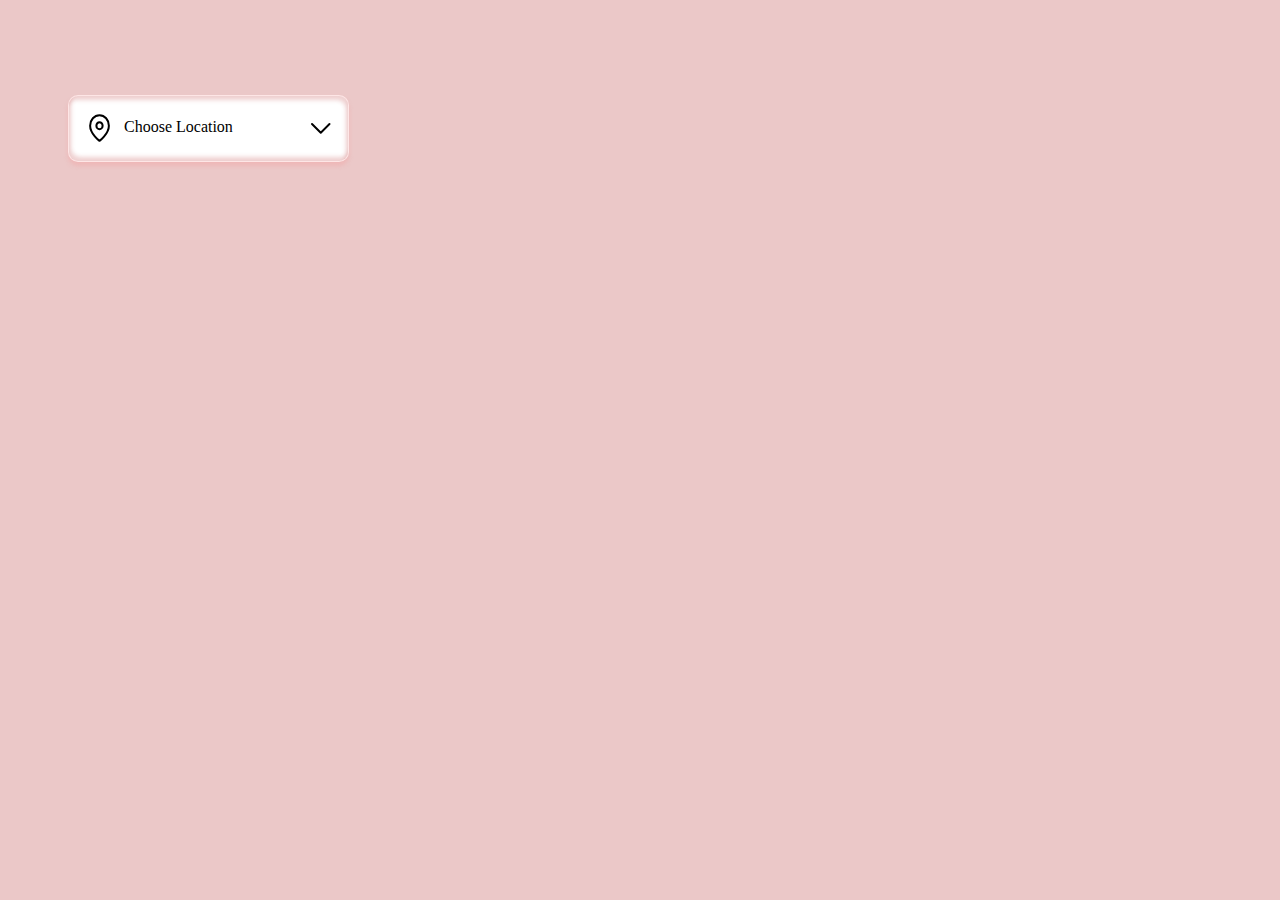
==== index.html @ 2a1b428e "Rename locationbar4_8.html to index.html" ====
<!DOCTYPE html>
<html>
<head>
  <title>Custom Location Selection Menu</title>
 <style>
#detectLocationText {
    left: 25px;
  width: 139px;
  
  position: absolute;
  top: calc(23.5% - 12.5px);
  left: 10px;
  font-weight: 600;
  display: flex;
  align-items: center;
  width: 139px;
  height: 25px;

    }
.gps-button{
    position: absolute;
  top: 10px;
  left: 148px;
  border-radius: 8px;
  background-color: rgba(255, 61, 27, 0.45);
  width: 125px;
  height: 25px;
}
.gps-button{
color: rgb(101, 13, 13);
}
.location {
  top: 95px;
  left: 68px;
  height: auto;
  position: absolute;
  width: 281px;
}
.location-name-text {
  position: absolute;
  top: calc(50% - 10.5px);
  left: 55px;
  font-weight: 500;
}
.location-name {
  position: absolute;
  top: 0;
  left: 0;
  border-radius: 10px;
  background-color: #ffffff;
  cursor: pointer;

  box-shadow: 0 4px 4px rgba(242, 161, 161, 0.417),
    2px -4px 4px rgba(193, 73, 73, 0.25) inset,
    -2px 4px 4px rgba(193, 73, 73, 0.25) inset;

  border: 1px solid rgba(246, 9, 9, 0.1);
  box-sizing: border-box;
  width: 281px;
  height: 67px;
  overflow: hidden;
}
.chevron-down-icon,
.map-pin-icon {
  position: absolute;
  top: calc(50% - 17.5px);
  left: 235px;
  width: 35px;
  height: 35px;
  overflow: hidden;
}
.map-pin-icon {
  top: calc(50% - 14.5px);
  left: 18px;
  width: 25px;
  height: 28px;
}
.search-icon
{
  position: absolute;
  overflow: hidden;
  top: calc(68% - 7px);
  left: 23px;
  width: 20px;
  height: 22px;
}
.location-box {
  position: absolute;
  width: 281px;
}
.location-box {
  top: 80px;
  left: calc(50% - 140.5px);
  border-radius: 10px;

  box-shadow: 0 4px 4px rgba(242, 161, 161, 0.417),
    2px -4px 4px rgba(193, 73, 73, 0.25) inset,
    -2px 4px 4px rgba(193, 73, 73, 0.25) inset;


  background-color: #fff;
  border: 1px solid rgba(0, 0, 0, 0.1);
  box-sizing: border-box;
  height: 98px; /* Default height of the box */
  font-size: 13px;
}

.lo
    /* Styling for the search bar */
.search-container {
      display: none;
      justify-content: center;
      margin-top: 20px;
    }

.search-input {
  position: absolute;
  top: 52px;
  left: 11px;
  border-radius: 10px;
  background-color: #fff;
  box-shadow: 0 4px 4px rgba(0, 0, 0, 0.25),
    2px -4px 4px rgba(0, 0, 0, 0.25) inset,
    -2px 4px 4px rgba(0, 0, 0, 0.25) inset;
  border: 1px solid rgba(0, 0, 0, 0.1);
  box-sizing: border-box;
  width: 259px;
  height: 34px;
  text-align:center;
  overflow: hidden;
  
    }

    /* Styling for the custom location selection menu */
.location-menu {
      display: none;
      list-style: none;
      padding: 0;
      margin: 0;
      max-height: 100px;
      border: 1px solid #ccc;
      overflow-y: auto;
  position: absolute;
  width: 253px;
  height: auto;
  top: 0;
  left: 0;
  border-radius: 6px;
  background-color: #ffffff;
  top: 100px;
  left: calc(50% - 126.5px);
  box-shadow: 0 4px 4px rgba(0, 0, 0, 0.25);
    }

.location-menu-item {
      cursor: pointer;
      padding: 10px;

      border-radius: 1px;
      box-shadow: 0 4px 4px rgba(242, 161, 161, 0.417),
    2px -4px 4px rgba(193, 73, 73, 0.25) inset,
    -2px 4px 4px rgba(193, 73, 73, 0.25) inset;


      transition: background-color 0.3s ease;
    }

.location-menu-item:hover {
      background-color:#d35050cd;
    }

    /* Styling for the selected location display */
.selected-location {
      margin-top: 10px;
      text-align: center;
      font-size: 18px;
      color: #333;
      cursor: pointer;
      padding: 8px;
      border: 1px solid #ccc;
      border-radius: 4px;
    }
/* Additional styles for the typewriter effect */
    .typewriter {
      display: inline-block;
    }

    /* Custom Scrollbar Styles */
    ::-webkit-scrollbar {
      width: 8px;
    }

    /* Track */
    ::-webkit-scrollbar-track {
      background: #fffcfc;
    }

    /* Handle */
    ::-webkit-scrollbar-thumb {
      background: #fdc0c0;
      border-radius: 5px;
    }

    /* Handle on hover */
    ::-webkit-scrollbar-thumb:hover {
      background: #e35858;
    }
  </style>
</head>
<body style="background-color: #ebc8c8;">
  <div class="location" id="selectedLocation">
    <div class="location-name" id="selectedLocationDisplay">
      <img class="chevron-down-icon" alt="" src="chevrondown.svg" />
      <img class="map-pin-icon" alt="" src="mappin.svg" />
      <span class="location-name-text" id="selectedLocationText">Choose Location</span>
    </div>

    <div class="location-box" id="locationBox" style="display: none;">
      <div class="gps-container">
        <div class="detectLocationText" id="detectLocationText">
<span class="typewriter" id="selectedLocationText" onclick="showLocationBox()">Current Location</span>

        </div>
        <button class="gps-button" id="gpsButton">
          <span class="gps-button1">Detect Using GPS</span>
        </button>
      </div>

      <div class="search-container">
        <input type="text" class="search-input" placeholder="Search locations..." />
        <img class="search-icon" alt="" src="search.svg" />
        <ul class="location-menu" id="locationMenu">
          <!-- Menu list items will be dynamically generated here -->
        </ul>
      </div>
    </div>
  </div>

  <script src="https://api.mapbox.com/mapbox-gl-js/v2.6.1/mapbox-gl.js"></script>
  <link href="https://api.mapbox.com/mapbox-gl-js/v2.6.1/mapbox-gl.css" rel="stylesheet" />
  <script>
    const selectedLocationDisplay = document.querySelector("#selectedLocationDisplay");
    const locationBox = document.querySelector("#locationBox");
    const selectedLocationText = document.querySelector("#selectedLocationText");
    const gpsButton = document.querySelector("#gpsButton");
    const searchInput = document.querySelector(".search-input");
    const locationMenu = document.querySelector("#locationMenu");

    const localities = [
  "Vijay Nagar",
  "Agrawal Nagar",
  "Annapurna Nagar",
  "Anoop Nagar",
  "Anurag Nagar",
  "Ashish Nagar",
  "Balaji Vihar",
  "Bangali Chouraha",
  "Bengali Square",
  "Bhawarkuan",
  "Bhicholi Mardana",
  "Bhuri Tekri",
  "Bicholi Hapsi",
  "Bombay Hospital Service Road",
  "Chhavni",
  "Chameli Devi Nagar",
  "Chhawni",
  "Chhoti Gwaltoli",
  "Geeta Bhawan",
  "Goyal Nagar",
  "Jawahar Marg",
  "Kalani Nagar",
  "Kalindi Kunj",
  "Kanadia Main Road",
  "Kanadia Road",
  "Khatiwala Tank",
  "Khajrana",
  "Khajrana Main Road",
  "Krishna Pura",
  "Lig Colony",
  "Limbodi",
  "Lokmanya Nagar",
  "LIG Square",
  "M.G. Road (MG Road)",
  "Mahalaxmi Nagar",
  "Mahalaxmi Nagar Colony",
  "Mahesh Nagar",
  "Manikbagh",
  "Manishpuri",
  "Manorama Ganj",
  "Musakhedi",
  "Nanda Nagar",
  "Navlakha",
  "Nehru Nagar",
  "New Rani Bagh",
  "Nipania",
  "Niranjanpur",
  "Old Palasia",
  "Pardesipura",
  "Patnipura",
  "Pipliya Kumar",
  "Pipaliyahana",
  "Pipliyapala Regional Park Road",
  "RNT Marg",
  "Raj Mohalla",
  "Rajendra Nagar",
  "Rajwada",
  "Rau",
  "Rau Pithampur Road",
  "Sarafa Bazaar",
  "Sapna Sangeeta",
  "Scheme No. 54",
  "Scheme No. 71",
  "Scheme No. 74-C",
  "Scheme No. 78",
  "Scheme No. 94",
  "Scheme No. 114",
  "Scheme No. 114 Part I",
  "Scheme No. 114 Part II",
  "Shalimar Township",
  "Shree Nagar Extension",
  "Shri Nagar",
  "Silicon City",
  "Snehlata Ganj",
  "Sudama Nagar",
  "Sukhlia",
  "Sukhdev Nagar",
  "Sukhliya",
  "Sukhlia-Simar",
  "Sudarshan Nagar",
  "Telephone Nagar",
  "Tilak Nagar",
  "Vaibhav Nagar",
  "Vaishali Nagar",
];

    function showLocationBox() {
      locationBox.style.display = "block";
      searchInput.value = ""; // Clear search input when the location box opens
      searchInput.focus();
    }

    function hideLocationBox() {
      locationBox.style.display = "none";
    }

    function updateSelectedLocation(locationName) {
      selectedLocationText.textContent = locationName;
    }

    selectedLocationDisplay.addEventListener("click", function () {
      showLocationBox();
    });

    gpsButton.addEventListener("click", function () {
      if (locationBox.style.display === "none") {
        hideLocationBox();
        return;
      }

      gpsButton.disabled = true;
      detectLocationText();
    });

    function detectLocationText() {
      const textToType = "Detecting Location...";
      let index = 0;
      selectedLocationText.textContent = ""; // Clear the text before starting the typewriter effect

      function typeWriter() {
        if (index < textToType.length) {
          selectedLocationText.textContent += textToType.charAt(index);
          index++;
          setTimeout(typeWriter, 100);
        } else {
          index = 0;
          getCurrentPosition();
        }
      }

      typeWriter();
    }

    function getCurrentPosition() {
      if (navigator.geolocation) {
        navigator.geolocation.getCurrentPosition(
          function (position) {
            const latitude = position.coords.latitude;
            const longitude = position.coords.longitude;
            getMapboxLocation(latitude, longitude);
          },
          function (error) {
            enableGpsButton();
            alert("Error getting your location. Please try again later.");
            console.error(error);
          }
        );
      } else {
        enableGpsButton();
        alert("Geolocation is not supported by your browser.");
      }
    }

    function enableGpsButton() {
      gpsButton.disabled = false;
    }

// new one 
    function showLocationBox() {
      locationBox.style.display = "block";
      searchInput.value = ""; // Clear search input when the location box opens
      searchInput.focus();
    }

    function hideLocationBox() {
      locationBox.style.display = "none";
    }

    function updateSelectedLocation(locationName) {
      selectedLocationText.textContent = locationName;
    }

    function detectLocation() {
      if (navigator.geolocation) {
        gpsButton.disabled = true;
        navigator.geolocation.getCurrentPosition(
          function (position) {
            const latitude = position.coords.latitude;
            const longitude = position.coords.longitude;
            getMapboxLocation(latitude, longitude);
          },
          function (error) {
            enableGpsButton();
            alert("Error getting your location. Please try again later.");
            console.error(error);
          }
        );
      } else {
        alert("Geolocation is not supported by your browser.");
      }
    }

    function enableGpsButton() {
      gpsButton.disabled = false;
    }
// ne wnkksj

    function getMapboxLocation(latitude, longitude) {
      const mapboxAccessToken = "pk.eyJ1Ijoic2hpdmFtMTUwMyIsImEiOiJjbGt2c3V2bTQwOGk0M2psdzEzZHZhdjR0In0.m9JIlbT4E6xreGubcL8F0w";
      const url = `https://api.mapbox.com/geocoding/v5/mapbox.places/${longitude},${latitude}.json?access_token=${mapboxAccessToken}`;

      fetch(url)
        .then((response) => response.json())
        .then((data) => {
          const locationName = data.features[0].text;
          updateSelectedLocation(locationName);
          hideLocationBox();
          enableGpsButton();
        })
        .catch((error) => {
          enableGpsButton();
          alert("Error fetching location details. Please try again later.");
          console.error(error);
        });
    }

    searchInput.addEventListener("input", function () {
      const searchTerm = searchInput.value.trim().toLowerCase();
      let hasMatchingLocation = false;
      locationMenu.innerHTML = "";

      localities.forEach((locality) => {
        if (locality.toLowerCase().includes(searchTerm)) {
          const listItem = document.createElement("li");
          listItem.classList.add("location-menu-item");
          listItem.textContent = locality;
          listItem.addEventListener("click", function () {
            selectedLocationText.textContent = listItem.textContent;
            hideLocationBox();
          });
          locationMenu.appendChild(listItem);
          hasMatchingLocation = true;
        }
      });

      locationMenu.style.display = hasMatchingLocation ? "block" : "none";
    });

    // Add an event listener to the document body for click events
    document.body.addEventListener("click", function (event) {
      const locationBoxArea = document.querySelector(".location");

      // Check if the clicked element is inside the location box
      if (!locationBoxArea.contains(event.target)) {
        hideLocationBox(); // Hide the location box if clicked outside
      }
    });


    // Other functions and event listeners remain the same...
  </script>
</body>
</html>
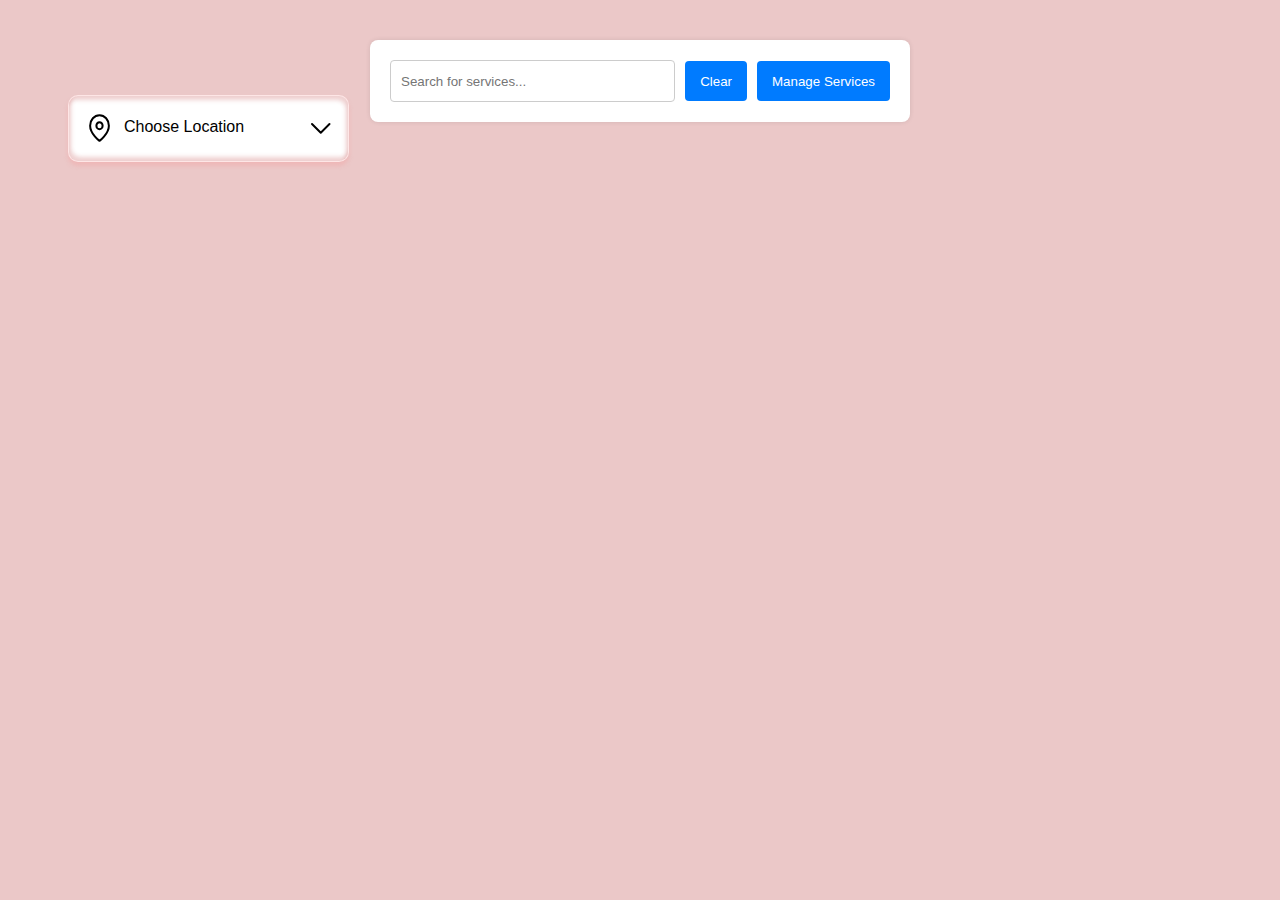
==== commit 2ac9b9a1: "new add" ====
--- a/index.html
+++ b/index.html
@@ -2,6 +2,11 @@
 <html>
 <head>
   <title>Custom Location Selection Menu</title>
+  <link
+  rel="stylesheet"
+  href="https://cdnjs.cloudflare.com/ajax/libs/font-awesome/6.0.0-beta3/css/all.min.css"
+/>
+<link rel="stylesheet" href="index1.css">
  <style>
 #detectLocationText {
     left: 25px;
@@ -235,6 +240,18 @@
       </div>
     </div>
   </div>
+  <div class="container">
+    <div class="search-bar">
+      <input type="text" id="searchInput" placeholder="Search for services...">
+      <button id="clearButton" onclick="clearSearch()">Clear</button>
+<!-- Add a button to open the Service Management page -->
+<button id="manageServicesButton" onclick="openServiceManagementPage()">Manage Services</button>
+
+    </div>
+    <ul class="history-list" id="historyList"></ul>
+    <ul class="service-list" id="serviceList"></ul>
+  </div>
+  <script src="index1.js"></script>
 
   <script src="https://api.mapbox.com/mapbox-gl-js/v2.6.1/mapbox-gl.js"></script>
   <link href="https://api.mapbox.com/mapbox-gl-js/v2.6.1/mapbox-gl.css" rel="stylesheet" />
--- a/index1.css
+++ b/index1.css
@@ -0,0 +1,144 @@
+
+body {
+  font-family: Arial, sans-serif;
+  background-color: #f0f0f0;
+  margin: 0;
+  padding: 0;
+}
+
+.container {
+  max-width: 500px;
+  margin: 40px auto;
+  background-color: #fff;
+  border-radius: 8px;
+  padding: 20px;
+  box-shadow: 0px 0px 5px rgba(0, 0, 0, 0.1);
+}
+
+.search-bar {
+  position: relative;
+  display: flex;
+  align-items: center;
+}
+
+input[type="text"] {
+  flex: 1;
+  height: 40px;
+  border: 1px solid #ccc;
+  border-radius: 4px;
+  padding: 0 10px;
+}
+
+button {
+  margin-left: 10px;
+  height: 40px;
+  background-color: #007BFF;
+  color: #fff;
+  border: none;
+  border-radius: 4px;
+  cursor: pointer;
+  padding: 0 15px;
+}
+
+/**/
+
+.history-list {
+  list-style: none;
+  padding: 0;
+  margin-top: 20px;
+  display: none;
+}
+
+/* Add styles for the history list items */
+.history-list li {
+  display: flex;
+  align-items: center;
+  justify-content: space-between;
+  padding: 10px;
+  border: 1px solid #ccc;
+  border-radius: 4px;
+  margin-bottom: 5px;
+  position: relative; /* Added to enable positioning of the delete button */
+}
+
+.history-list li button {
+  background-color: #DC3545;
+  color: #fff;
+  border: none;
+  border-radius: 4px;
+  cursor: pointer;
+  display: none; /* Hide delete button by default */
+  position: absolute;
+  right: 10px;
+  top: 50%;
+  transform: translateY(-50%);
+}
+
+.history-list li:hover button {
+  display: block; /* Show delete button on hover */
+}
+/* */
+
+.service-list {
+  list-style: none;
+  padding: 0;
+  margin-top: 20px;
+  display: none;
+  overflow-y: auto; /* Enable vertical scrolling */
+max-height:250px;
+}
+
+.service-list li {
+  padding: 10px;
+  border: 1px solid #ccc;
+  border-radius: 4px;
+  margin-bottom: 5px;
+  cursor: pointer;
+}
+
+.service-list li:hover {
+  background-color: #f0f0f0;
+}
+
+/*Service managmenet Css */
+
+#newServiceInput, h1 {
+    max-width: 500px;
+    margin: 40px auto;
+    background-color: #fff;
+    border-radius: 8px;
+    padding: 20px;
+    box-shadow: 0px 0px 5px rgba(0, 0, 0, 0.1);
+}
+.h1 {
+    text-align: center;
+  }
+.search-bar1 {
+    position: relative;
+    display: flex;
+    align-items: center;
+  }
+.button1 {
+    margin-left: 10px;
+    height: 60px;
+    width: 200px;
+    background-color: #007BFF;
+    color: #fff;
+    border: none;
+    border-radius: 4px;
+    cursor: pointer;
+    padding: 0 15px;
+  }
+  .input1[type="text"] {
+    flex: 1;
+    height: 30px;
+    border: 1px solid #0911ff;
+    border-radius: 4px;
+    padding: 0 10px;
+  }
+  /* Service details css*/
+  .service-container {
+    border: 1px solid #f10000;
+    padding: 10px;
+    margin: 10px 0;
+  }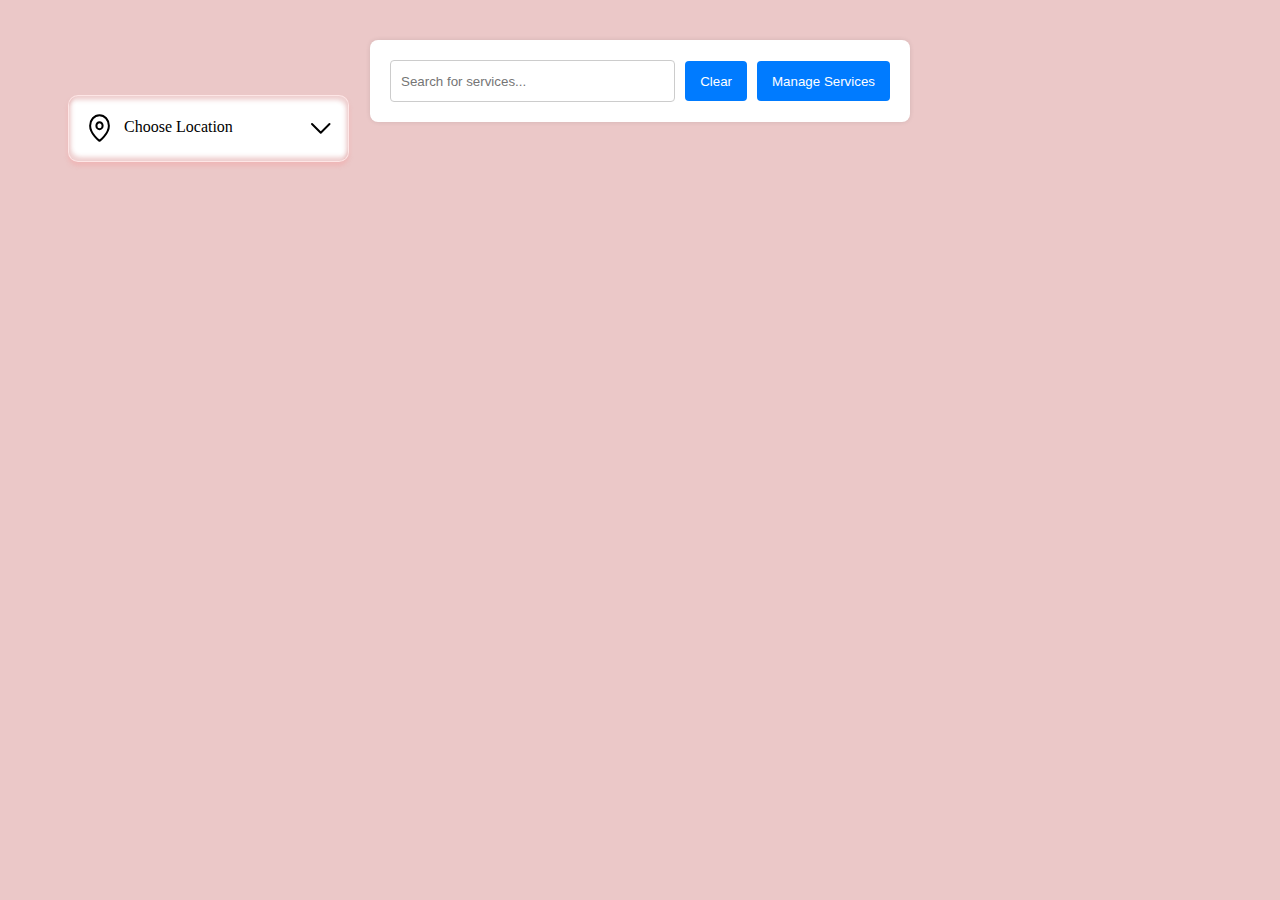
==== commit 9d91d08f: "seprated file" ====
--- a/index.html
+++ b/index.html
@@ -7,210 +7,7 @@
   href="https://cdnjs.cloudflare.com/ajax/libs/font-awesome/6.0.0-beta3/css/all.min.css"
 />
 <link rel="stylesheet" href="index1.css">
- <style>
-#detectLocationText {
-    left: 25px;
-  width: 139px;
-  
-  position: absolute;
-  top: calc(23.5% - 12.5px);
-  left: 10px;
-  font-weight: 600;
-  display: flex;
-  align-items: center;
-  width: 139px;
-  height: 25px;
-
-    }
-.gps-button{
-    position: absolute;
-  top: 10px;
-  left: 148px;
-  border-radius: 8px;
-  background-color: rgba(255, 61, 27, 0.45);
-  width: 125px;
-  height: 25px;
-}
-.gps-button{
-color: rgb(101, 13, 13);
-}
-.location {
-  top: 95px;
-  left: 68px;
-  height: auto;
-  position: absolute;
-  width: 281px;
-}
-.location-name-text {
-  position: absolute;
-  top: calc(50% - 10.5px);
-  left: 55px;
-  font-weight: 500;
-}
-.location-name {
-  position: absolute;
-  top: 0;
-  left: 0;
-  border-radius: 10px;
-  background-color: #ffffff;
-  cursor: pointer;
-
-  box-shadow: 0 4px 4px rgba(242, 161, 161, 0.417),
-    2px -4px 4px rgba(193, 73, 73, 0.25) inset,
-    -2px 4px 4px rgba(193, 73, 73, 0.25) inset;
-
-  border: 1px solid rgba(246, 9, 9, 0.1);
-  box-sizing: border-box;
-  width: 281px;
-  height: 67px;
-  overflow: hidden;
-}
-.chevron-down-icon,
-.map-pin-icon {
-  position: absolute;
-  top: calc(50% - 17.5px);
-  left: 235px;
-  width: 35px;
-  height: 35px;
-  overflow: hidden;
-}
-.map-pin-icon {
-  top: calc(50% - 14.5px);
-  left: 18px;
-  width: 25px;
-  height: 28px;
-}
-.search-icon
-{
-  position: absolute;
-  overflow: hidden;
-  top: calc(68% - 7px);
-  left: 23px;
-  width: 20px;
-  height: 22px;
-}
-.location-box {
-  position: absolute;
-  width: 281px;
-}
-.location-box {
-  top: 80px;
-  left: calc(50% - 140.5px);
-  border-radius: 10px;
-
-  box-shadow: 0 4px 4px rgba(242, 161, 161, 0.417),
-    2px -4px 4px rgba(193, 73, 73, 0.25) inset,
-    -2px 4px 4px rgba(193, 73, 73, 0.25) inset;
-
-
-  background-color: #fff;
-  border: 1px solid rgba(0, 0, 0, 0.1);
-  box-sizing: border-box;
-  height: 98px; /* Default height of the box */
-  font-size: 13px;
-}
-
-.lo
-    /* Styling for the search bar */
-.search-container {
-      display: none;
-      justify-content: center;
-      margin-top: 20px;
-    }
-
-.search-input {
-  position: absolute;
-  top: 52px;
-  left: 11px;
-  border-radius: 10px;
-  background-color: #fff;
-  box-shadow: 0 4px 4px rgba(0, 0, 0, 0.25),
-    2px -4px 4px rgba(0, 0, 0, 0.25) inset,
-    -2px 4px 4px rgba(0, 0, 0, 0.25) inset;
-  border: 1px solid rgba(0, 0, 0, 0.1);
-  box-sizing: border-box;
-  width: 259px;
-  height: 34px;
-  text-align:center;
-  overflow: hidden;
-  
-    }
-
-    /* Styling for the custom location selection menu */
-.location-menu {
-      display: none;
-      list-style: none;
-      padding: 0;
-      margin: 0;
-      max-height: 100px;
-      border: 1px solid #ccc;
-      overflow-y: auto;
-  position: absolute;
-  width: 253px;
-  height: auto;
-  top: 0;
-  left: 0;
-  border-radius: 6px;
-  background-color: #ffffff;
-  top: 100px;
-  left: calc(50% - 126.5px);
-  box-shadow: 0 4px 4px rgba(0, 0, 0, 0.25);
-    }
-
-.location-menu-item {
-      cursor: pointer;
-      padding: 10px;
-
-      border-radius: 1px;
-      box-shadow: 0 4px 4px rgba(242, 161, 161, 0.417),
-    2px -4px 4px rgba(193, 73, 73, 0.25) inset,
-    -2px 4px 4px rgba(193, 73, 73, 0.25) inset;
-
-
-      transition: background-color 0.3s ease;
-    }
-
-.location-menu-item:hover {
-      background-color:#d35050cd;
-    }
-
-    /* Styling for the selected location display */
-.selected-location {
-      margin-top: 10px;
-      text-align: center;
-      font-size: 18px;
-      color: #333;
-      cursor: pointer;
-      padding: 8px;
-      border: 1px solid #ccc;
-      border-radius: 4px;
-    }
-/* Additional styles for the typewriter effect */
-    .typewriter {
-      display: inline-block;
-    }
-
-    /* Custom Scrollbar Styles */
-    ::-webkit-scrollbar {
-      width: 8px;
-    }
-
-    /* Track */
-    ::-webkit-scrollbar-track {
-      background: #fffcfc;
-    }
-
-    /* Handle */
-    ::-webkit-scrollbar-thumb {
-      background: #fdc0c0;
-      border-radius: 5px;
-    }
-
-    /* Handle on hover */
-    ::-webkit-scrollbar-thumb:hover {
-      background: #e35858;
-    }
-  </style>
+<link rel="stylesheet" href="index.css">
 </head>
 <body style="background-color: #ebc8c8;">
   <div class="location" id="selectedLocation">
@@ -252,268 +49,8 @@
     <ul class="service-list" id="serviceList"></ul>
   </div>
   <script src="index1.js"></script>
-
   <script src="https://api.mapbox.com/mapbox-gl-js/v2.6.1/mapbox-gl.js"></script>
   <link href="https://api.mapbox.com/mapbox-gl-js/v2.6.1/mapbox-gl.css" rel="stylesheet" />
-  <script>
-    const selectedLocationDisplay = document.querySelector("#selectedLocationDisplay");
-    const locationBox = document.querySelector("#locationBox");
-    const selectedLocationText = document.querySelector("#selectedLocationText");
-    const gpsButton = document.querySelector("#gpsButton");
-    const searchInput = document.querySelector(".search-input");
-    const locationMenu = document.querySelector("#locationMenu");
-
-    const localities = [
-  "Vijay Nagar",
-  "Agrawal Nagar",
-  "Annapurna Nagar",
-  "Anoop Nagar",
-  "Anurag Nagar",
-  "Ashish Nagar",
-  "Balaji Vihar",
-  "Bangali Chouraha",
-  "Bengali Square",
-  "Bhawarkuan",
-  "Bhicholi Mardana",
-  "Bhuri Tekri",
-  "Bicholi Hapsi",
-  "Bombay Hospital Service Road",
-  "Chhavni",
-  "Chameli Devi Nagar",
-  "Chhawni",
-  "Chhoti Gwaltoli",
-  "Geeta Bhawan",
-  "Goyal Nagar",
-  "Jawahar Marg",
-  "Kalani Nagar",
-  "Kalindi Kunj",
-  "Kanadia Main Road",
-  "Kanadia Road",
-  "Khatiwala Tank",
-  "Khajrana",
-  "Khajrana Main Road",
-  "Krishna Pura",
-  "Lig Colony",
-  "Limbodi",
-  "Lokmanya Nagar",
-  "LIG Square",
-  "M.G. Road (MG Road)",
-  "Mahalaxmi Nagar",
-  "Mahalaxmi Nagar Colony",
-  "Mahesh Nagar",
-  "Manikbagh",
-  "Manishpuri",
-  "Manorama Ganj",
-  "Musakhedi",
-  "Nanda Nagar",
-  "Navlakha",
-  "Nehru Nagar",
-  "New Rani Bagh",
-  "Nipania",
-  "Niranjanpur",
-  "Old Palasia",
-  "Pardesipura",
-  "Patnipura",
-  "Pipliya Kumar",
-  "Pipaliyahana",
-  "Pipliyapala Regional Park Road",
-  "RNT Marg",
-  "Raj Mohalla",
-  "Rajendra Nagar",
-  "Rajwada",
-  "Rau",
-  "Rau Pithampur Road",
-  "Sarafa Bazaar",
-  "Sapna Sangeeta",
-  "Scheme No. 54",
-  "Scheme No. 71",
-  "Scheme No. 74-C",
-  "Scheme No. 78",
-  "Scheme No. 94",
-  "Scheme No. 114",
-  "Scheme No. 114 Part I",
-  "Scheme No. 114 Part II",
-  "Shalimar Township",
-  "Shree Nagar Extension",
-  "Shri Nagar",
-  "Silicon City",
-  "Snehlata Ganj",
-  "Sudama Nagar",
-  "Sukhlia",
-  "Sukhdev Nagar",
-  "Sukhliya",
-  "Sukhlia-Simar",
-  "Sudarshan Nagar",
-  "Telephone Nagar",
-  "Tilak Nagar",
-  "Vaibhav Nagar",
-  "Vaishali Nagar",
-];
-
-    function showLocationBox() {
-      locationBox.style.display = "block";
-      searchInput.value = ""; // Clear search input when the location box opens
-      searchInput.focus();
-    }
-
-    function hideLocationBox() {
-      locationBox.style.display = "none";
-    }
-
-    function updateSelectedLocation(locationName) {
-      selectedLocationText.textContent = locationName;
-    }
-
-    selectedLocationDisplay.addEventListener("click", function () {
-      showLocationBox();
-    });
-
-    gpsButton.addEventListener("click", function () {
-      if (locationBox.style.display === "none") {
-        hideLocationBox();
-        return;
-      }
-
-      gpsButton.disabled = true;
-      detectLocationText();
-    });
-
-    function detectLocationText() {
-      const textToType = "Detecting Location...";
-      let index = 0;
-      selectedLocationText.textContent = ""; // Clear the text before starting the typewriter effect
-
-      function typeWriter() {
-        if (index < textToType.length) {
-          selectedLocationText.textContent += textToType.charAt(index);
-          index++;
-          setTimeout(typeWriter, 100);
-        } else {
-          index = 0;
-          getCurrentPosition();
-        }
-      }
-
-      typeWriter();
-    }
-
-    function getCurrentPosition() {
-      if (navigator.geolocation) {
-        navigator.geolocation.getCurrentPosition(
-          function (position) {
-            const latitude = position.coords.latitude;
-            const longitude = position.coords.longitude;
-            getMapboxLocation(latitude, longitude);
-          },
-          function (error) {
-            enableGpsButton();
-            alert("Error getting your location. Please try again later.");
-            console.error(error);
-          }
-        );
-      } else {
-        enableGpsButton();
-        alert("Geolocation is not supported by your browser.");
-      }
-    }
-
-    function enableGpsButton() {
-      gpsButton.disabled = false;
-    }
-
-// new one 
-    function showLocationBox() {
-      locationBox.style.display = "block";
-      searchInput.value = ""; // Clear search input when the location box opens
-      searchInput.focus();
-    }
-
-    function hideLocationBox() {
-      locationBox.style.display = "none";
-    }
-
-    function updateSelectedLocation(locationName) {
-      selectedLocationText.textContent = locationName;
-    }
-
-    function detectLocation() {
-      if (navigator.geolocation) {
-        gpsButton.disabled = true;
-        navigator.geolocation.getCurrentPosition(
-          function (position) {
-            const latitude = position.coords.latitude;
-            const longitude = position.coords.longitude;
-            getMapboxLocation(latitude, longitude);
-          },
-          function (error) {
-            enableGpsButton();
-            alert("Error getting your location. Please try again later.");
-            console.error(error);
-          }
-        );
-      } else {
-        alert("Geolocation is not supported by your browser.");
-      }
-    }
-
-    function enableGpsButton() {
-      gpsButton.disabled = false;
-    }
-// ne wnkksj
-
-    function getMapboxLocation(latitude, longitude) {
-      const mapboxAccessToken = "pk.eyJ1Ijoic2hpdmFtMTUwMyIsImEiOiJjbGt2c3V2bTQwOGk0M2psdzEzZHZhdjR0In0.m9JIlbT4E6xreGubcL8F0w";
-      const url = `https://api.mapbox.com/geocoding/v5/mapbox.places/${longitude},${latitude}.json?access_token=${mapboxAccessToken}`;
-
-      fetch(url)
-        .then((response) => response.json())
-        .then((data) => {
-          const locationName = data.features[0].text;
-          updateSelectedLocation(locationName);
-          hideLocationBox();
-          enableGpsButton();
-        })
-        .catch((error) => {
-          enableGpsButton();
-          alert("Error fetching location details. Please try again later.");
-          console.error(error);
-        });
-    }
-
-    searchInput.addEventListener("input", function () {
-      const searchTerm = searchInput.value.trim().toLowerCase();
-      let hasMatchingLocation = false;
-      locationMenu.innerHTML = "";
-
-      localities.forEach((locality) => {
-        if (locality.toLowerCase().includes(searchTerm)) {
-          const listItem = document.createElement("li");
-          listItem.classList.add("location-menu-item");
-          listItem.textContent = locality;
-          listItem.addEventListener("click", function () {
-            selectedLocationText.textContent = listItem.textContent;
-            hideLocationBox();
-          });
-          locationMenu.appendChild(listItem);
-          hasMatchingLocation = true;
-        }
-      });
-
-      locationMenu.style.display = hasMatchingLocation ? "block" : "none";
-    });
-
-    // Add an event listener to the document body for click events
-    document.body.addEventListener("click", function (event) {
-      const locationBoxArea = document.querySelector(".location");
-
-      // Check if the clicked element is inside the location box
-      if (!locationBoxArea.contains(event.target)) {
-        hideLocationBox(); // Hide the location box if clicked outside
-      }
-    });
-
-
-    // Other functions and event listeners remain the same...
-  </script>
+  <script src="index.js"></script>
 </body>
 </html>
--- a/index1.css
+++ b/index1.css
@@ -1,10 +1,5 @@
 
-body {
-  font-family: Arial, sans-serif;
-  background-color: #f0f0f0;
-  margin: 0;
-  padding: 0;
-}
+
 
 .container {
   max-width: 500px;
--- a/index.css
+++ b/index.css
@@ -0,0 +1,202 @@
+#detectLocationText {
+    left: 25px;
+  width: 139px;
+  
+  position: absolute;
+  top: calc(23.5% - 12.5px);
+  left: 10px;
+  font-weight: 600;
+  display: flex;
+  align-items: center;
+  width: 139px;
+  height: 25px;
+
+    }
+.gps-button{
+    position: absolute;
+  top: 10px;
+  left: 148px;
+  border-radius: 8px;
+  background-color: rgba(255, 61, 27, 0.45);
+  width: 125px;
+  height: 25px;
+}
+.gps-button{
+color: rgb(101, 13, 13);
+}
+.location {
+  top: 95px;
+  left: 68px;
+  height: auto;
+  position: absolute;
+  width: 281px;
+}
+.location-name-text {
+  position: absolute;
+  top: calc(50% - 10.5px);
+  left: 55px;
+  font-weight: 500;
+}
+.location-name {
+  position: absolute;
+  top: 0;
+  left: 0;
+  border-radius: 10px;
+  background-color: #ffffff;
+  cursor: pointer;
+
+  box-shadow: 0 4px 4px rgba(242, 161, 161, 0.417),
+    2px -4px 4px rgba(193, 73, 73, 0.25) inset,
+    -2px 4px 4px rgba(193, 73, 73, 0.25) inset;
+
+  border: 1px solid rgba(246, 9, 9, 0.1);
+  box-sizing: border-box;
+  width: 281px;
+  height: 67px;
+  overflow: hidden;
+}
+.chevron-down-icon,
+.map-pin-icon {
+  position: absolute;
+  top: calc(50% - 17.5px);
+  left: 235px;
+  width: 35px;
+  height: 35px;
+  overflow: hidden;
+}
+.map-pin-icon {
+  top: calc(50% - 14.5px);
+  left: 18px;
+  width: 25px;
+  height: 28px;
+}
+.search-icon
+{
+  position: absolute;
+  overflow: hidden;
+  top: calc(68% - 7px);
+  left: 23px;
+  width: 20px;
+  height: 22px;
+}
+.location-box {
+  position: absolute;
+  width: 281px;
+}
+.location-box {
+  top: 80px;
+  left: calc(50% - 140.5px);
+  border-radius: 10px;
+
+  box-shadow: 0 4px 4px rgba(242, 161, 161, 0.417),
+    2px -4px 4px rgba(193, 73, 73, 0.25) inset,
+    -2px 4px 4px rgba(193, 73, 73, 0.25) inset;
+
+
+  background-color: #fff;
+  border: 1px solid rgba(0, 0, 0, 0.1);
+  box-sizing: border-box;
+  height: 98px; /* Default height of the box */
+  font-size: 13px;
+}
+
+.lo
+    /* Styling for the search bar */
+.search-container {
+      display: none;
+      justify-content: center;
+      margin-top: 20px;
+    }
+
+.search-input {
+  position: absolute;
+  top: 52px;
+  left: 11px;
+  border-radius: 10px;
+  background-color: #fff;
+  box-shadow: 0 4px 4px rgba(0, 0, 0, 0.25),
+    2px -4px 4px rgba(0, 0, 0, 0.25) inset,
+    -2px 4px 4px rgba(0, 0, 0, 0.25) inset;
+  border: 1px solid rgba(0, 0, 0, 0.1);
+  box-sizing: border-box;
+  width: 259px;
+  height: 34px;
+  text-align:center;
+  overflow: hidden;
+  
+    }
+
+    /* Styling for the custom location selection menu */
+.location-menu {
+      display: none;
+      list-style: none;
+      padding: 0;
+      margin: 0;
+      max-height: 100px;
+      border: 1px solid #ccc;
+      overflow-y: auto;
+  position: absolute;
+  width: 253px;
+  height: auto;
+  top: 0;
+  left: 0;
+  border-radius: 6px;
+  background-color: #ffffff;
+  top: 100px;
+  left: calc(50% - 126.5px);
+  box-shadow: 0 4px 4px rgba(0, 0, 0, 0.25);
+    }
+
+.location-menu-item {
+      cursor: pointer;
+      padding: 10px;
+
+      border-radius: 1px;
+      box-shadow: 0 4px 4px rgba(242, 161, 161, 0.417),
+    2px -4px 4px rgba(193, 73, 73, 0.25) inset,
+    -2px 4px 4px rgba(193, 73, 73, 0.25) inset;
+
+
+      transition: background-color 0.3s ease;
+    }
+
+.location-menu-item:hover {
+      background-color:#d35050cd;
+    }
+
+    /* Styling for the selected location display */
+.selected-location {
+      margin-top: 10px;
+      text-align: center;
+      font-size: 18px;
+      color: #333;
+      cursor: pointer;
+      padding: 8px;
+      border: 1px solid #ccc;
+      border-radius: 4px;
+    }
+/* Additional styles for the typewriter effect */
+    .typewriter {
+      display: inline-block;
+    }
+
+    /* Custom Scrollbar Styles */
+    ::-webkit-scrollbar {
+      width: 8px;
+    }
+
+    /* Track */
+    ::-webkit-scrollbar-track {
+      background: #fffcfc;
+    }
+
+    /* Handle */
+    ::-webkit-scrollbar-thumb {
+      background: #fdc0c0;
+      border-radius: 5px;
+    }
+
+    /* Handle on hover */
+    ::-webkit-scrollbar-thumb:hover {
+      background: #e35858;
+    }